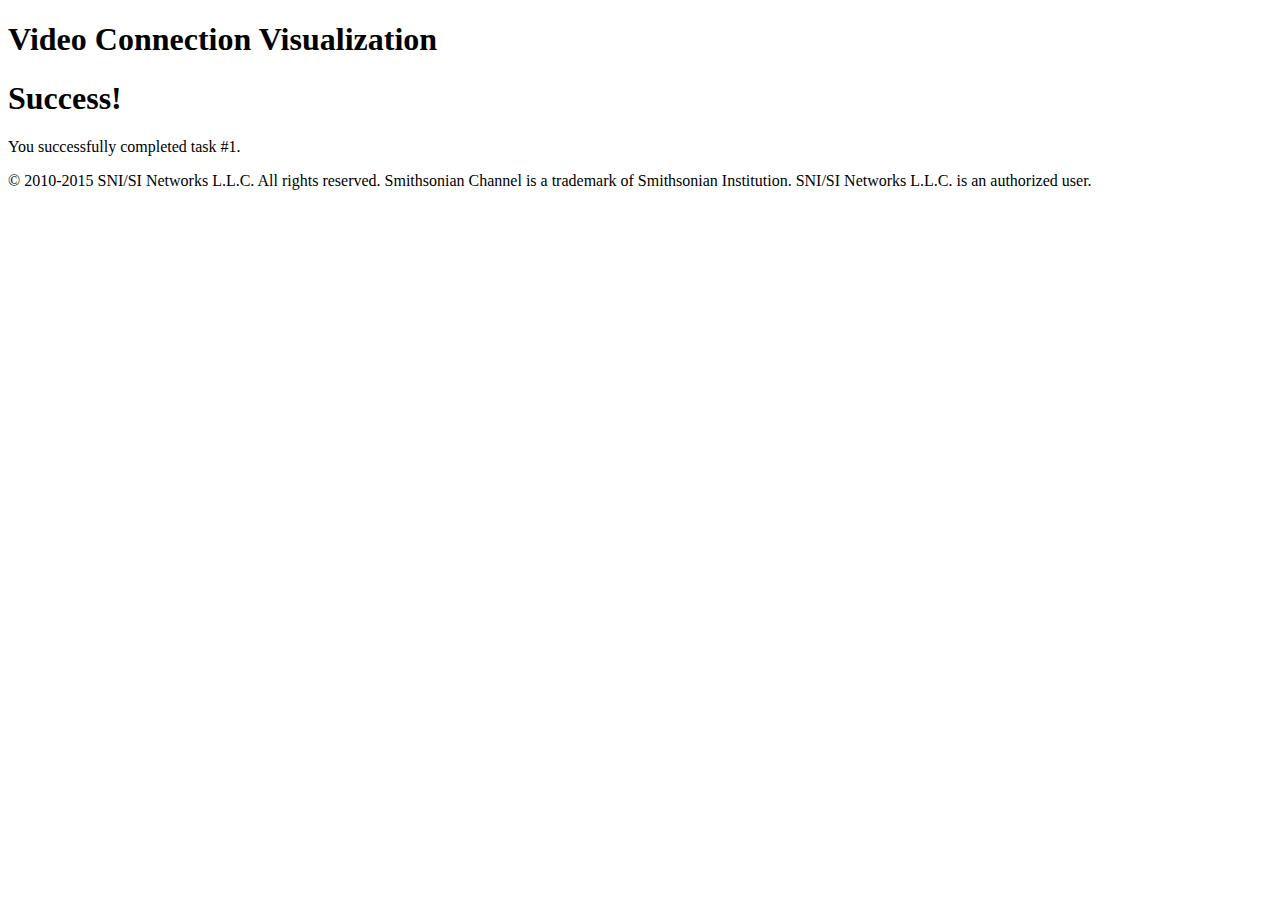
==== task_success_1.html @ a064134d "task integration and iconography" ====
<!DOCTYPE html>
<html>
<head lang="en">
    <meta charset="UTF-8">
    <title>Video Connection Visualization</title>

    <link rel="stylesheet" type="text/css" href="/hci_prototype/styles/app.css" />

</head>
<body>

    <div class="container page-header">

        <h1><i class="fa fa-connectdevelop"></i> Video Connection Visualization</h1>

    </div>

    <div class="container">

        <div id="content-main">

            <div id="content-overview">

                <div class="jumbotron">
                    <h1>Success!</h1>
                    <p>You successfully completed task #1.</p>
                </div>

            </div>

        </div>

        <footer class="page-footer">
            <p>&copy; 2010-2015 SNI/SI Networks L.L.C. All rights reserved. Smithsonian Channel is a trademark of Smithsonian Institution. SNI/SI Networks L.L.C. is an authorized user.</p>
        </footer>

    </div>

</body>
</html>
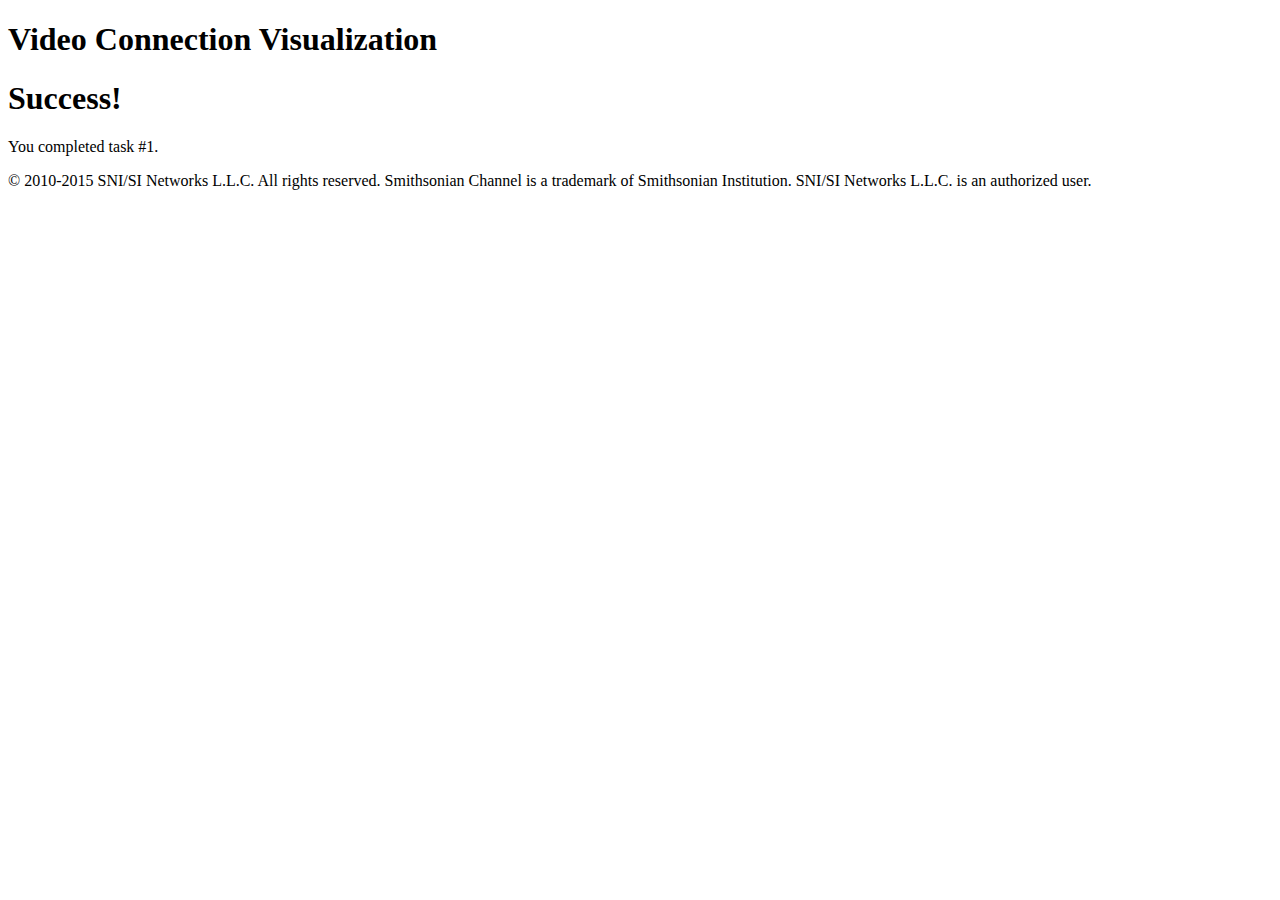
==== commit 7ca5b575: "removed redundant language" ====
--- a/task_success_1.html
+++ b/task_success_1.html
@@ -23,7 +23,7 @@
 
                 <div class="jumbotron">
                     <h1>Success!</h1>
-                    <p>You successfully completed task #1.</p>
+                    <p>You completed task #1.</p>
                 </div>
 
             </div>
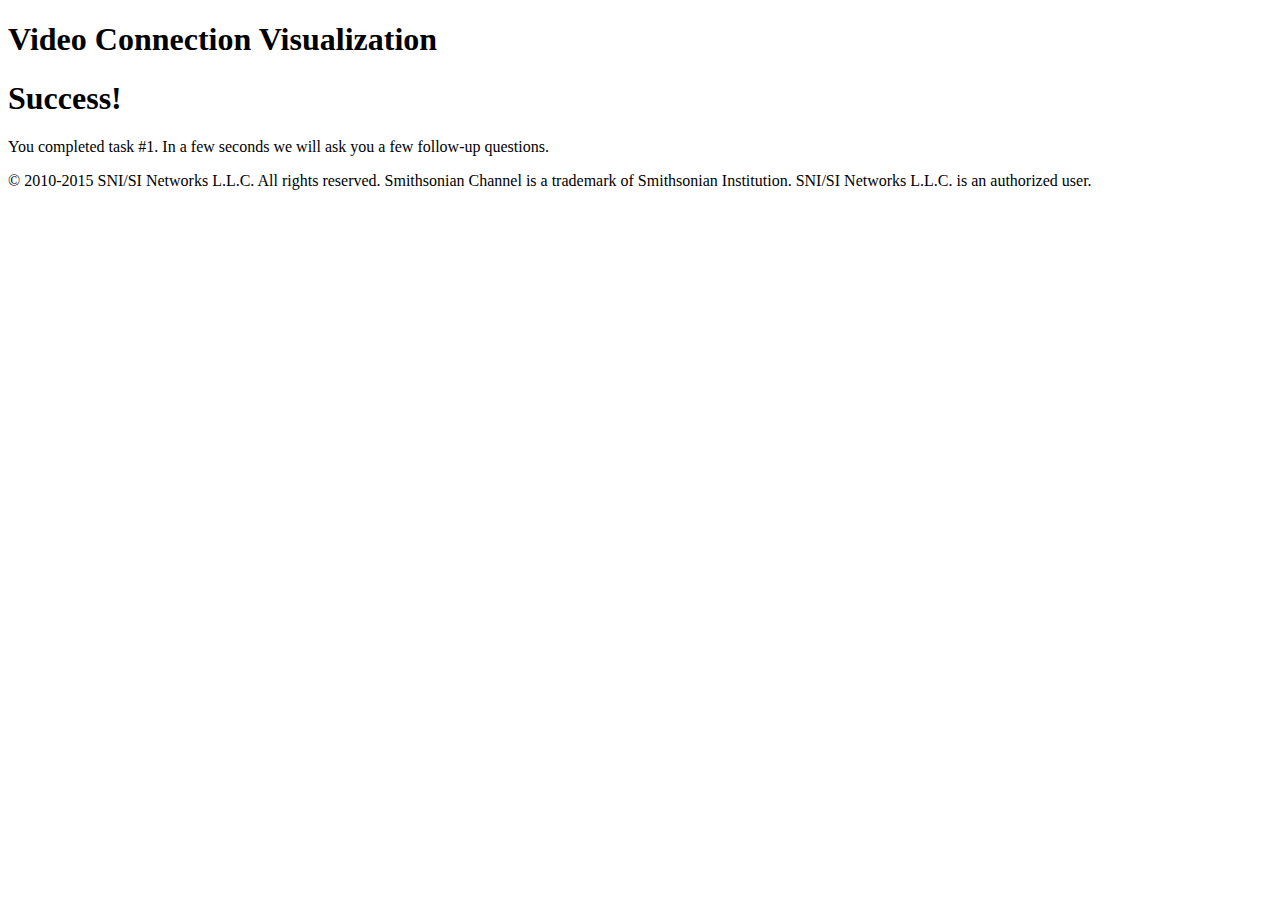
==== commit f23d0345: "follow-up question notice" ====
--- a/task_success_1.html
+++ b/task_success_1.html
@@ -23,7 +23,7 @@
 
                 <div class="jumbotron">
                     <h1>Success!</h1>
-                    <p>You completed task #1.</p>
+                    <p>You completed task #1. In a few seconds we will ask you a few follow-up questions.</p>
                 </div>
 
             </div>
@@ -36,5 +36,6 @@
 
     </div>
 
+    <script type="text/javascript" charset="utf-8" src="https://cdn3.userzoom.com/uz.js?cuid=2D9AFEE0F5D9E311BEDA0022196C4538"></script>
 </body>
 </html>